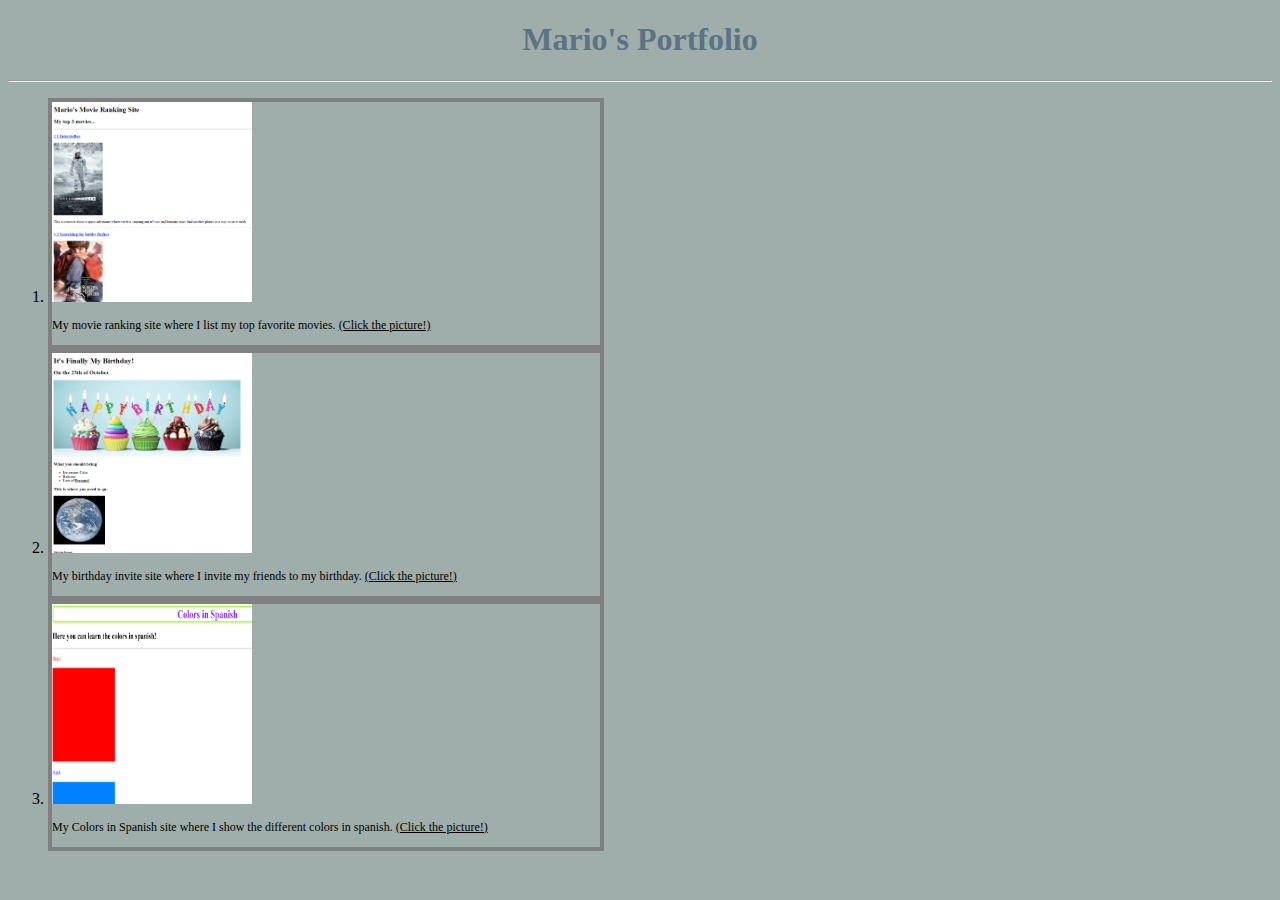
==== index.html @ a9766f2b "Initial commit" ====
<!DOCTYPE html>
<html lang="en">

<head>

  <meta charset="UTF-8">
  <title> Mario's Portfolio </title>
  <link href="PortfolioStyling.css" rel="stylesheet" type="text/css">

</head>

<body id="Site-Background">

  <h1 id="Resume-Title">
    Mario's Portfolio
  </h1>

  <hr>
  <ol id=list-sites>

    <li class="Border-Style">

      <a href="Movie Ranking/Movie Ranking Web Page Project.html">
        <img src="Website-Pictures/picture for portfolio movie ranking site.png" alt="movie ranking site" width=200px;
          height=200px;>
      </a>

      <p class="Fancy-Font"> My movie ranking site where I list my top favorite movies. <u>(Click the picture!)</u>
      </p>

    </li>

    <li class="Border-Style">

      <a href="Birthday Invite/Birthday Invite web page.html"> <img
          src="Website-Pictures/picture for portfolio birthday.png" alt="birthday invite site" width=200px;
          height=200px;>
      </a>

      <p class="Fancy-Font">
        My birthday invite site where I invite my friends to my birthday. <u>(Click the picture!)</u>
      </p>

    </li>

    <li class="Border-Style">

      <a href="Colors-in-Spanish-Project/Colors-In-Spanish-CSS.html"> <img
          src="Website-Pictures/Colors-In-Spanish-Web-Pic.png" alt="Colors In Spanish site" width=200px; height=200px;>
      </a>

      <p class="Fancy-Font">
        My Colors in Spanish site where I show the different colors in spanish. <u>(Click the picture!)</u>
      </p>

    </li>

  </ol>

</body>

</html>
---- PortfolioStyling.css ----
#Resume-Title {
  text-align: center;
  color: #5c7384;
}

#Site-Background {
  background-color: #9FAEAA;
  font-family: ;
}

.Fancy-Font {
  font-family: lucida handwriting;
  font-size: 12px;

}

.Border-Style {
  border-style: solid;
  border-color: grey;
  border-width: 4px;
  position: static;
  width: 44.8%;
}

#list-sites {
  position: relative;
}
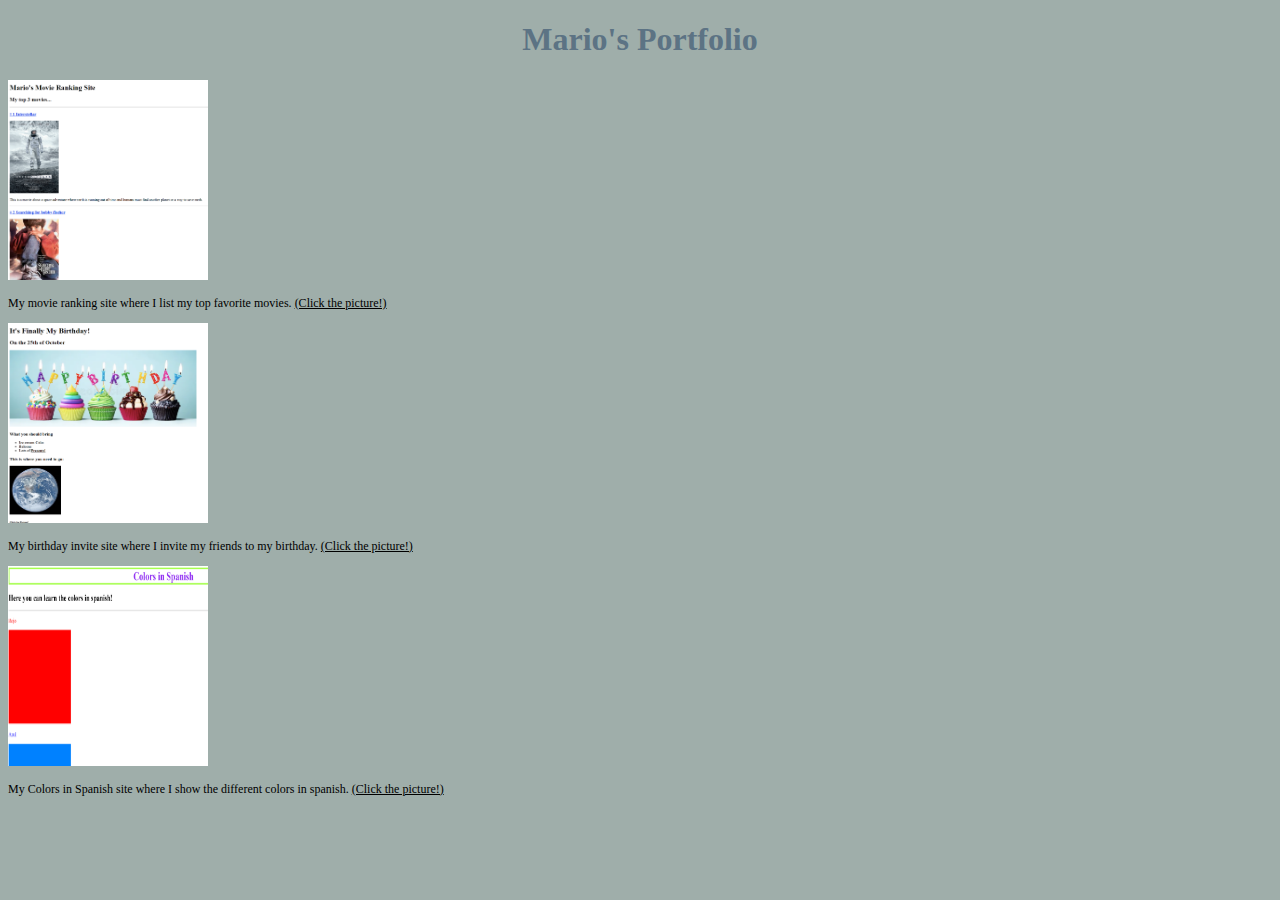
==== commit 4a34f80d: "Update index.html" ====
--- a/index.html
+++ b/index.html
@@ -15,47 +15,43 @@
     Mario's Portfolio
   </h1>
 
-  <hr>
-  <ol id=list-sites>
+  <div>
 
-    <li class="Border-Style">
+    <a href="Movie Ranking/Movie Ranking Web Page Project.html">
+      <img src="Website-Pictures/picture for portfolio movie ranking site.png" alt="movie ranking site" width=200px;
+        height=200px;>
+    </a>
 
-      <a href="Movie Ranking/Movie Ranking Web Page Project.html">
-        <img src="Website-Pictures/picture for portfolio movie ranking site.png" alt="movie ranking site" width=200px;
-          height=200px;>
-      </a>
+    <p class="Fancy-Font"> My movie ranking site where I list my top favorite movies. <u>(Click the picture!)</u>
+    </p>
 
-      <p class="Fancy-Font"> My movie ranking site where I list my top favorite movies. <u>(Click the picture!)</u>
-      </p>
+  </div>
 
-    </li>
+  <div>
 
-    <li class="Border-Style">
+    <a href="Birthday Invite/Birthday Invite web page.html"> <img
+        src="Website-Pictures/picture for portfolio birthday.png" alt="birthday invite site" width=200px;
+        height=200px;>
+    </a>
 
-      <a href="Birthday Invite/Birthday Invite web page.html"> <img
-          src="Website-Pictures/picture for portfolio birthday.png" alt="birthday invite site" width=200px;
-          height=200px;>
-      </a>
+    <p class="Fancy-Font">
+      My birthday invite site where I invite my friends to my birthday. <u>(Click the picture!)</u>
+    </p>
 
-      <p class="Fancy-Font">
-        My birthday invite site where I invite my friends to my birthday. <u>(Click the picture!)</u>
-      </p>
+  </div>
 
-    </li>
+  <div>
 
-    <li class="Border-Style">
+    <a href="Colors-in-Spanish-Project/Colors-In-Spanish-CSS.html"> <img
+        src="Website-Pictures/Colors-In-Spanish-Web-Pic.png" alt="Colors In Spanish site" width=200px; height=200px;>
+    </a>
 
-      <a href="Colors-in-Spanish-Project/Colors-In-Spanish-CSS.html"> <img
-          src="Website-Pictures/Colors-In-Spanish-Web-Pic.png" alt="Colors In Spanish site" width=200px; height=200px;>
-      </a>
+    <p class="Fancy-Font">
+      My Colors in Spanish site where I show the different colors in spanish. <u>(Click the picture!)</u>
+    </p>
 
-      <p class="Fancy-Font">
-        My Colors in Spanish site where I show the different colors in spanish. <u>(Click the picture!)</u>
-      </p>
+  </div>
 
-    </li>
-
-  </ol>
 
 </body>
 
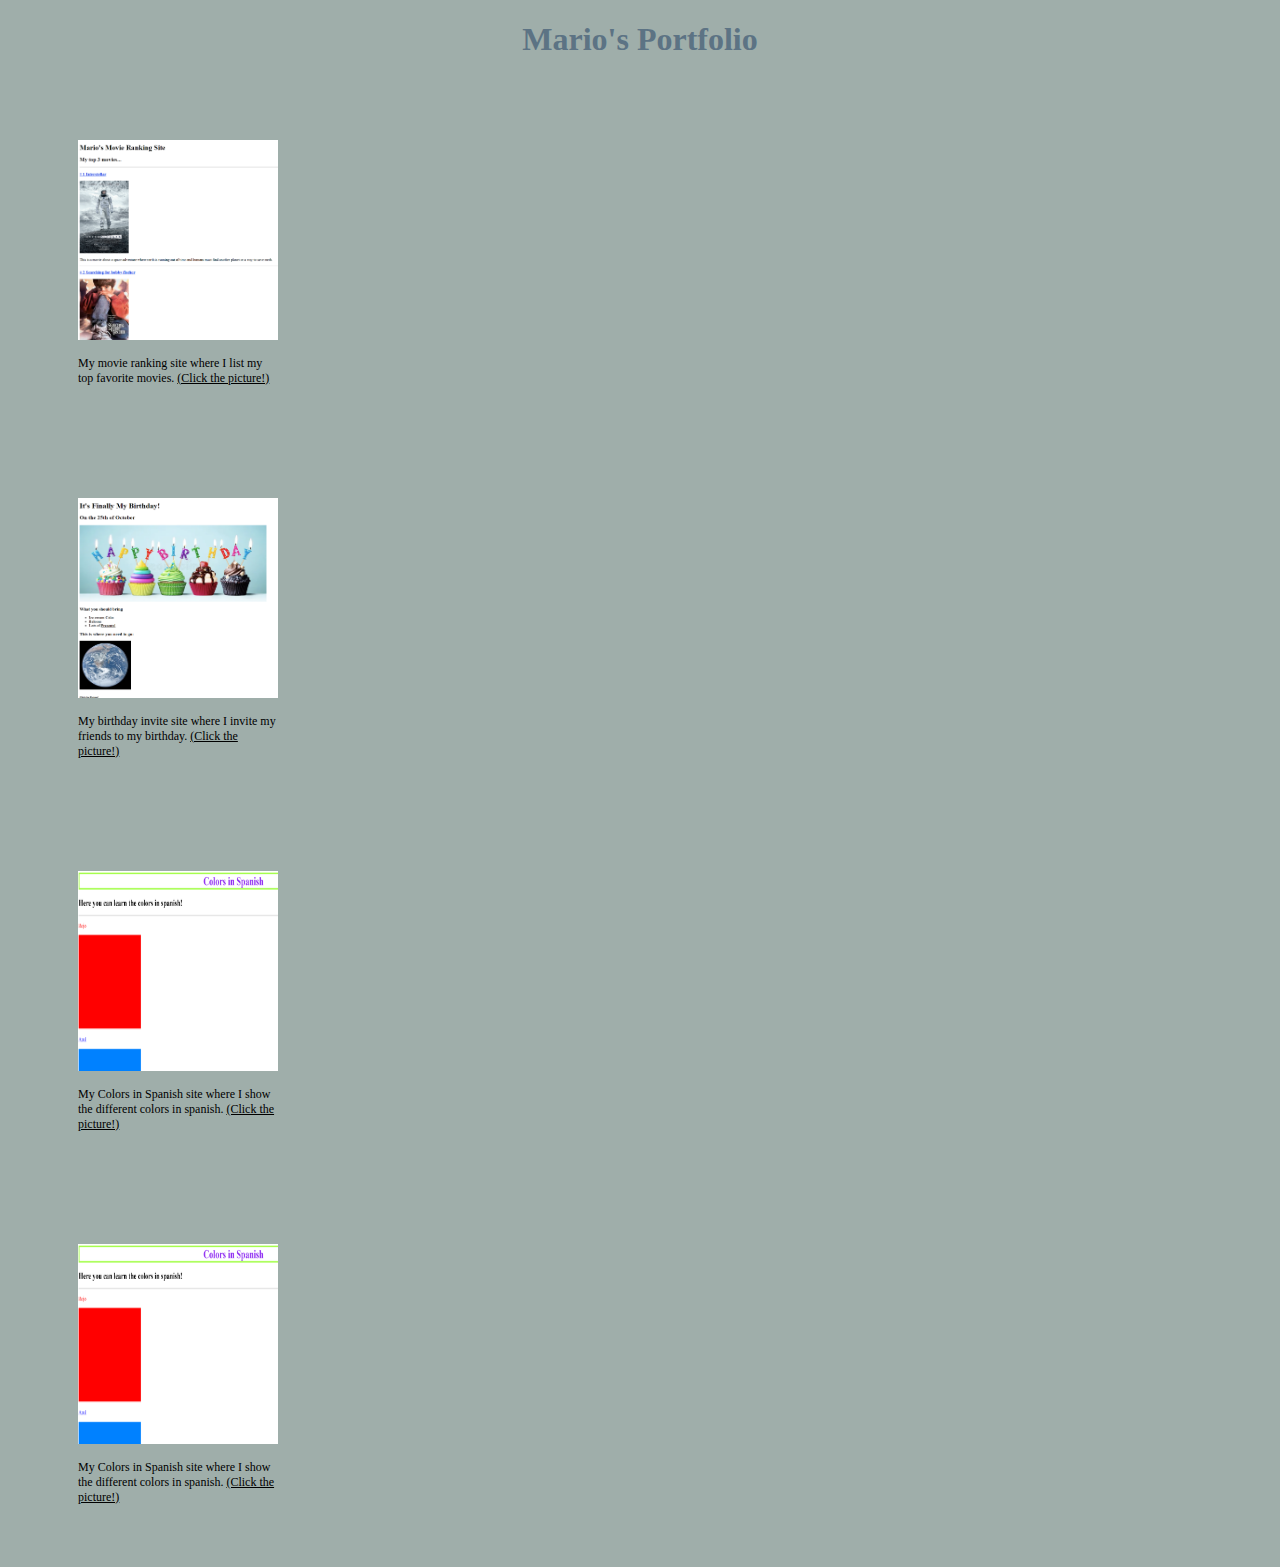
==== commit 02edf87e: "update" ====
--- a/index.html
+++ b/index.html
@@ -15,7 +15,7 @@
     Mario's Portfolio
   </h1>
 
-  <div>
+  <div class="Project-Visuals" id="First-Project-Position">
 
     <a href="Movie Ranking/Movie Ranking Web Page Project.html">
       <img src="Website-Pictures/picture for portfolio movie ranking site.png" alt="movie ranking site" width=200px;
@@ -27,7 +27,7 @@
 
   </div>
 
-  <div>
+  <div class="Project-Visuals">
 
     <a href="Birthday Invite/Birthday Invite web page.html"> <img
         src="Website-Pictures/picture for portfolio birthday.png" alt="birthday invite site" width=200px;
@@ -40,7 +40,19 @@
 
   </div>
 
-  <div>
+  <div class="Project-Visuals">
+
+    <a href="Colors-in-Spanish-Project/Colors-In-Spanish-CSS.html"> <img
+        src="Website-Pictures/Colors-In-Spanish-Web-Pic.png" alt="Colors In Spanish site" width=200px; height=200px;>
+    </a>
+
+    <p class="Fancy-Font">
+      My Colors in Spanish site where I show the different colors in spanish. <u>(Click the picture!)</u>
+    </p>
+
+  </div>
+  
+  <div class="Project-Visuals">
 
     <a href="Colors-in-Spanish-Project/Colors-In-Spanish-CSS.html"> <img
         src="Website-Pictures/Colors-In-Spanish-Web-Pic.png" alt="Colors In Spanish site" width=200px; height=200px;>
--- a/PortfolioStyling.css
+++ b/PortfolioStyling.css
@@ -5,23 +5,24 @@
 
 #Site-Background {
   background-color: #9FAEAA;
-  font-family: ;
 }
 
 .Fancy-Font {
   font-family: lucida handwriting;
   font-size: 12px;
+  width: 200px;
+  
 
 }
 
-.Border-Style {
-  border-style: solid;
-  border-color: grey;
-  border-width: 4px;
-  position: static;
-  width: 44.8%;
+#First-Project-Position{
+  position: relative;
 }
 
-#list-sites {
+.Project-Visuals{
+  padding: 50px;
   position: relative;
+  width: 200px;
+  left: 20px;
+  top: 10px;
 }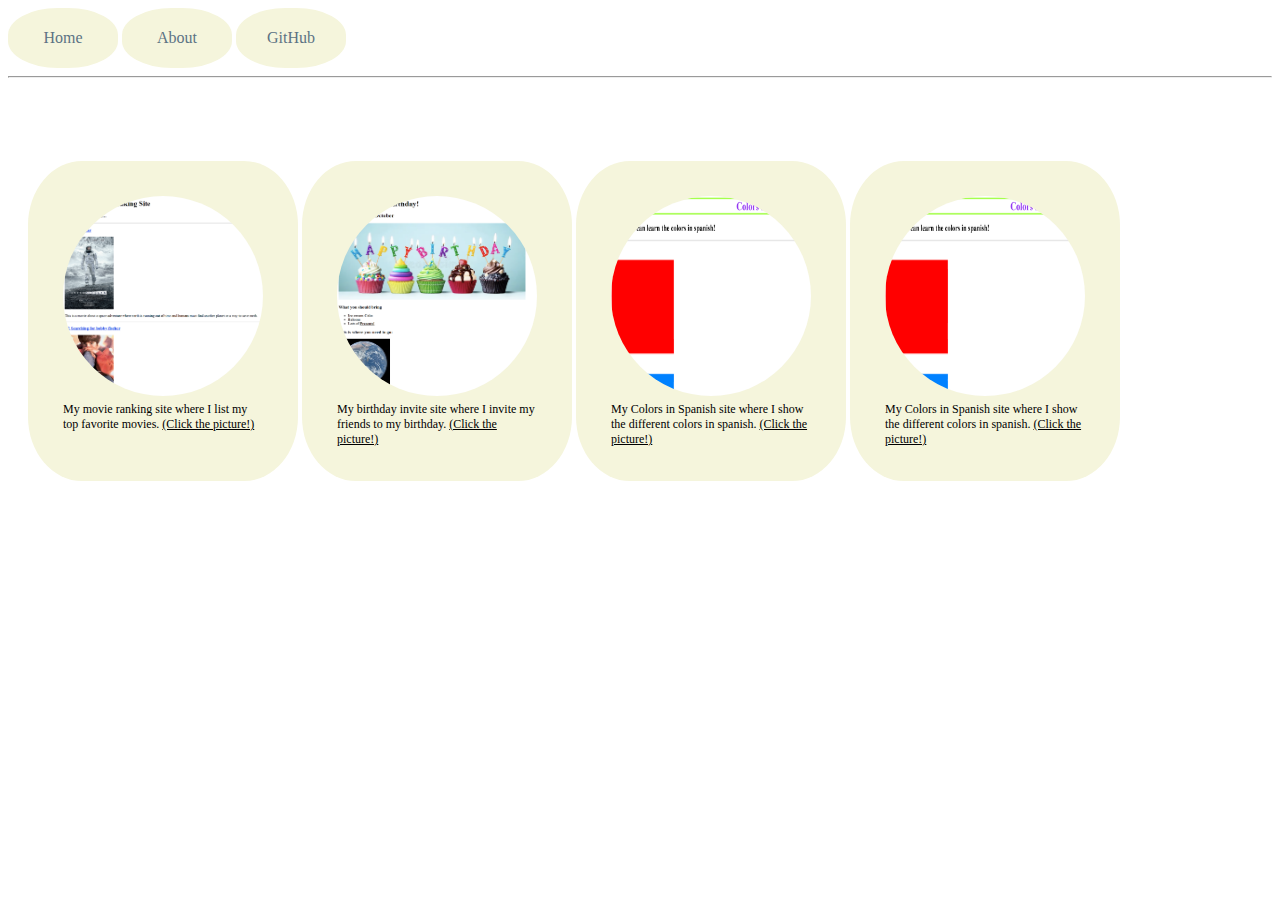
==== commit 8b2aa516: "update" ====
--- a/index.html
+++ b/index.html
@@ -9,17 +9,32 @@
 
 </head>
 
-<body id="Site-Background">
+<body id="site-Background">
 
-  <h1 id="Resume-Title">
-    Mario's Portfolio
-  </h1>
+  <div class="menu-buttons">
 
-  <div class="Project-Visuals" id="First-Project-Position">
+    <p> Home </p>
+  
+  </div>  
+    
+  <div class="menu-buttons">
+
+    <p> About </p>
+
+  </div>
+  
+  <div class="menu-buttons">
+
+    <p> GitHub </p>
+
+  </div> 
+
+  <hr>
+
+  <div class="project-visuals">
 
     <a href="Movie Ranking/Movie Ranking Web Page Project.html">
-      <img src="Website-Pictures/picture for portfolio movie ranking site.png" alt="movie ranking site" width=200px;
-        height=200px;>
+      <img class="image-sizing" src="Website-Pictures/picture for portfolio movie ranking site.png" alt="movie ranking site">
     </a>
 
     <p class="Fancy-Font"> My movie ranking site where I list my top favorite movies. <u>(Click the picture!)</u>
@@ -27,11 +42,12 @@
 
   </div>
 
-  <div class="Project-Visuals">
+  <div class="project-visuals">
 
-    <a href="Birthday Invite/Birthday Invite web page.html"> <img
-        src="Website-Pictures/picture for portfolio birthday.png" alt="birthday invite site" width=200px;
-        height=200px;>
+    <a href="Birthday Invite/Birthday Invite web page.html"> 
+      
+      <img class="image-sizing" src="Website-Pictures/picture for portfolio birthday.png" alt="birthday invite site">
+
     </a>
 
     <p class="Fancy-Font">
@@ -40,10 +56,12 @@
 
   </div>
 
-  <div class="Project-Visuals">
+  <div class="project-visuals">
 
-    <a href="Colors-in-Spanish-Project/Colors-In-Spanish-CSS.html"> <img
-        src="Website-Pictures/Colors-In-Spanish-Web-Pic.png" alt="Colors In Spanish site" width=200px; height=200px;>
+    <a href="Colors-in-Spanish-Project/Colors-In-Spanish-CSS.html"> 
+
+      <img class="image-sizing" src="Website-Pictures/Colors-In-Spanish-Web-Pic.png" alt="Colors In Spanish site">
+
     </a>
 
     <p class="Fancy-Font">
@@ -52,10 +70,12 @@
 
   </div>
   
-  <div class="Project-Visuals">
+  <div class="project-visuals">
 
-    <a href="Colors-in-Spanish-Project/Colors-In-Spanish-CSS.html"> <img
-        src="Website-Pictures/Colors-In-Spanish-Web-Pic.png" alt="Colors In Spanish site" width=200px; height=200px;>
+    <a href="Colors-in-Spanish-Project/Colors-In-Spanish-CSS.html"> 
+      
+      <img class="image-sizing" src="Website-Pictures/Colors-In-Spanish-Web-Pic.png" alt="Colors In Spanish site">
+    
     </a>
 
     <p class="Fancy-Font">
--- a/PortfolioStyling.css
+++ b/PortfolioStyling.css
@@ -1,28 +1,53 @@
-#Resume-Title {
+.menu-buttons {
+  position:relative;
+  display: inline-block;
+  padding: 5px;
+  color: #5c7384;
+  background-color: beige;
+  border-radius: 45%;
+  width: 100px;
+  height: 50px;
   text-align: center;
-  color: #5c7384;
+  text-wrap: nowrap;
 }
 
 #Site-Background {
   background-color: #9FAEAA;
 }
 
+.image-sizing{
+  width: 200px;
+  height: 200px;
+  border-radius: 50%;
+}
+
+.project-visuals{
+  padding: 35px;
+  position: relative;
+  width: 200px;
+  height: 250px;
+  left: 20px;
+  top: 75px;
+  display:inline-block;
+  background-color: beige;
+  border-radius: 20%;
+
+}
+
 .Fancy-Font {
   font-family: lucida handwriting;
   font-size: 12px;
   width: 200px;
-  
-
+  height: 200px;
+  margin-top: 2px;
+  overflow: hidden;
 }
 
-#First-Project-Position{
-  position: relative;
+#logo {
+  height: 5px;
+  width: 5px;
+  display: inline-block;
 }
 
-.Project-Visuals{
-  padding: 50px;
-  position: relative;
-  width: 200px;
-  left: 20px;
-  top: 10px;
-}+
+
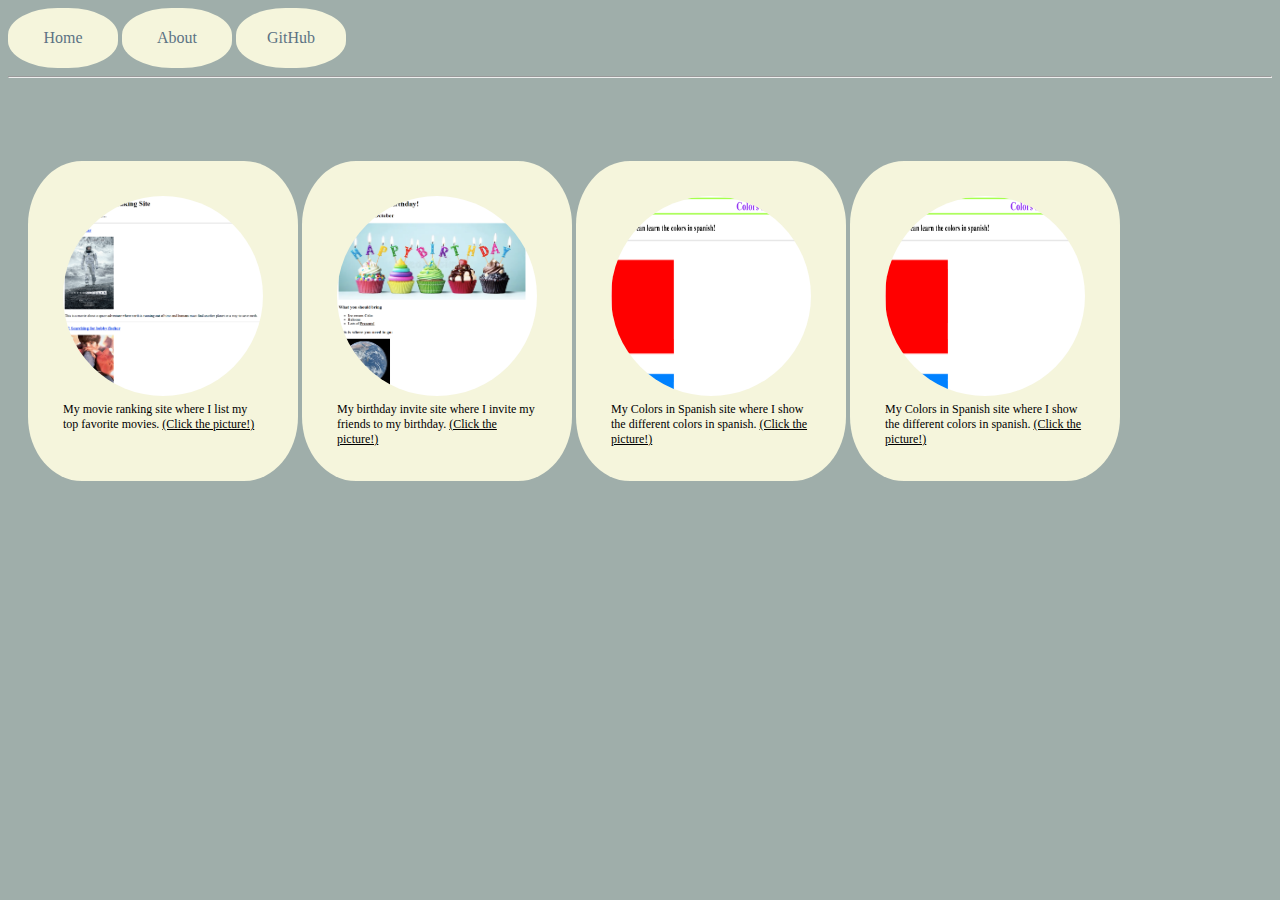
==== commit 7fde5616: "change" ====
--- a/index.html
+++ b/index.html
@@ -9,7 +9,7 @@
 
 </head>
 
-<body id="site-Background">
+<body id="site-background">
 
   <div class="menu-buttons">
 
--- a/PortfolioStyling.css
+++ b/PortfolioStyling.css
@@ -11,7 +11,7 @@
   text-wrap: nowrap;
 }
 
-#Site-Background {
+#site-background {
   background-color: #9FAEAA;
 }
 
